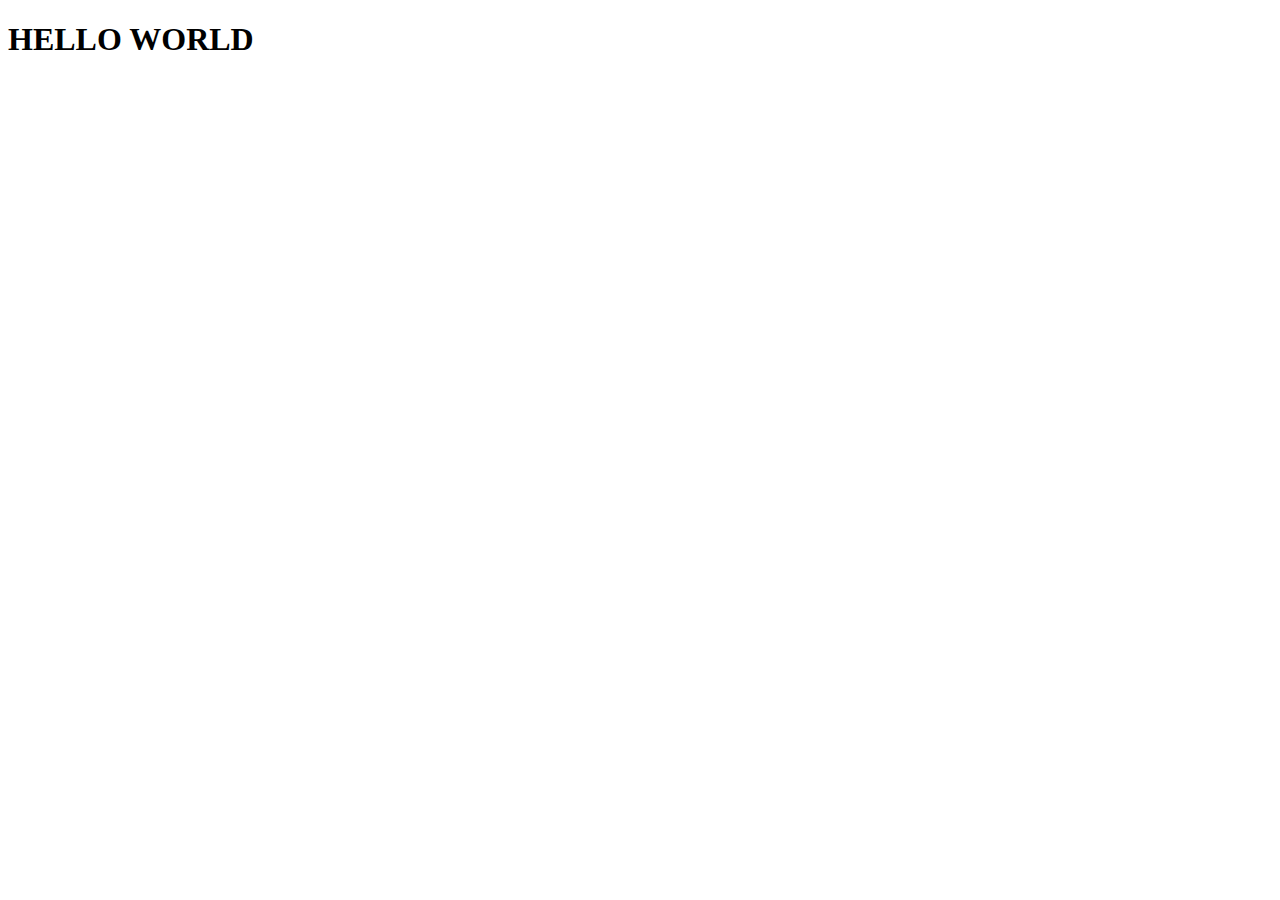
==== index.html @ 324a2626 "First Commit" ====
<!DOCTYPE html>
<html lang="en">

<head>
    <meta charset="UTF-8">
    <meta name="viewport" content="width=device-width, initial-scale=1.0">
    <title>Aditya Khuntia</title>
</head>


<body>
    <h1>HELLO WORLD</h1>    
</body>


</html>
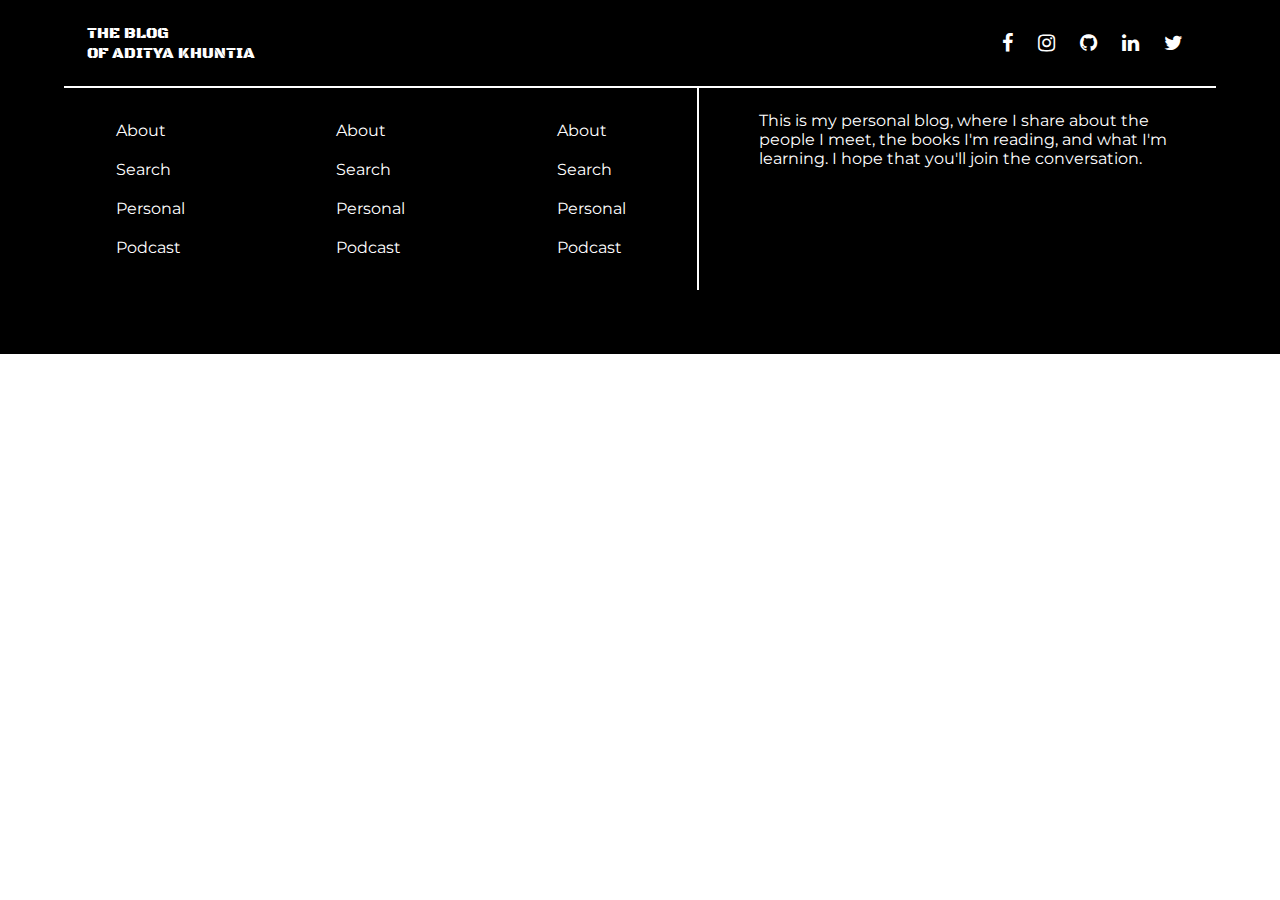
==== commit 287f3a57: "Made Footer" ====
--- a/index.html
+++ b/index.html
@@ -5,11 +5,84 @@
     <meta charset="UTF-8">
     <meta name="viewport" content="width=device-width, initial-scale=1.0">
     <title>Aditya Khuntia</title>
+
+    <link rel="stylesheet" href="/style.css">
+
+
+
+
+    <link rel="stylesheet" href="https://cdnjs.cloudflare.com/ajax/libs/font-awesome/4.7.0/css/font-awesome.min.css">
 </head>
 
 
 <body>
-    <h1>HELLO WORLD</h1>    
+
+
+    <footer class="footer">
+
+        <div class="section1">
+            <div class="logo">
+                THE BLOG <br>
+                OF ADITYA KHUNTIA
+            </div>
+            <hr id="hr1">
+            <div class="social">
+                <i class="fa fa-facebook"></i>
+                <i class="fa fa-instagram"></i>
+                <i class="fa fa-github"></i>
+                <i class="fa fa-linkedin"></i>
+                <i class="fa fa-twitter"></i>
+            </div>
+        </div>
+
+        <hr id="hr2">
+
+
+        <div class="box">
+        <div class="section2">
+            <div class="outline_col1">
+                <p><a href="#">About</a></p>
+                <p><a href="#">Search</a></p>
+                <p><a href="#">Personal</a></p>
+                <p><a href="#">Podcast</a></p>
+            </div>
+
+
+            <div class="outline_col1">
+                <p>About</p>
+                <p>Search</p>
+                <p>Personal</p>
+                <p>Podcast</p>
+            </div>
+            
+            
+            <div class="outline_col1">
+                <p>About</p>
+                <p>Search</p>
+                <p>Personal</p>
+                <p>Podcast</p>
+            </div>
+        </div>
+
+        <hr id="hr3">
+
+        <div class="section3">
+            <p>
+                This is my personal blog, where I share about the people I meet, the books I'm reading, and what I'm learning. I hope that you'll join the conversation.
+            </p>
+        </div>
+    </div>
+    
+
+
+
+
+
+
+        
+
+    </footer>
+
 </body>
 
 
--- a/style.css
+++ b/style.css
@@ -0,0 +1,149 @@
+@import url('https://fonts.googleapis.com/css2?family=Be+Vietnam+Pro:wght@300&family=Black+Ops+One&family=Geologica:wght@300&family=Inter:wght@900&display=swap');
+@import url('https://fonts.googleapis.com/css2?family=Be+Vietnam+Pro:wght@300&family=Black+Ops+One&family=Geologica:wght@300&family=Inter:wght@900&family=Montserrat:wght@300&display=swap');
+
+
+/* ===========================================================================================================================================================================*/
+/*   BOILER PLATE   BOILER PLATE   BOILER PLATE   BOILER PLATE   BOILER PLATE   BOILER PLATE   BOILER PLATE   BOILER PLATE   BOILER PLATE   BOILER PLATE */
+/* ===========================================================================================================================================================================*/
+
+
+*{
+    padding:0;
+    margin: 0;
+    box-sizing: border-box;
+}
+
+html,body{
+    width: 100%;
+    height:100%;
+}
+
+
+
+/* ===========================================================================================================================================================================*/
+/*   BOILER PLATE   BOILER PLATE   BOILER PLATE   BOILER PLATE   BOILER PLATE   BOILER PLATE   BOILER PLATE   BOILER PLATE   BOILER PLATE   BOILER PLATE */ 
+/* ===========================================================================================================================================================================*/
+hr{
+    border: 0.1px solid white;
+}
+a:link{
+    color: white;
+    text-decoration: none;
+}
+a:visited{
+    color: white;
+    text-decoration: none;
+}
+
+
+footer{
+    bottom: 0;
+    width: 100%;
+    height: fit-content;
+    background-color: black;
+    padding-left: 5%;
+    padding-right: 5%;
+    padding-bottom: 5%;
+    font-family: 'Montserrat',sans-serif;
+
+}
+
+.section1{
+    display: flex;
+    padding: 2% 2%;
+    justify-content: space-between;
+
+}
+
+.logo{
+    width: 50%;
+    color: white;
+    font-family: 'Black Ops One';    
+}
+
+#hr1{
+    display: none;
+}
+
+.social{
+    font-size: 20px;
+    color: white;
+}
+
+.social i{
+    margin:10px;
+}
+
+.social i:hover{
+    color: grey;
+}
+
+.section2{
+    padding: 2% 2%;
+    width: 50%;
+    display: flex;
+    color: white;
+    justify-content: space-between;
+}
+
+.outline_col1 p{
+    padding: 10px;
+    text-decoration: none;
+}
+
+.box{
+    display: flex;
+    justify-content: space-around;
+}
+
+.section3{
+    padding: 2% 2%;
+    color: white;
+    display: flex;
+    width: 40%;
+}
+
+
+@media (max-width: 720px) {
+    .section1{
+      display: block;
+    }
+
+    .logo{
+        padding: 3% 3%;
+    }
+    .social{
+        padding: 3% 3%;
+    }
+    #hr1{
+        display: block;
+    }
+
+  }
+
+@media (max-width:1000px) {
+    .section2{
+        width: 100%;
+        border: NONE;
+        justify-content:left;
+    }
+
+    .outline_col1{
+        padding-right: 100px;
+    }
+
+    .outline_col1 a:hover{
+        color: lightgrey;
+
+    }
+
+    .box{
+       display: block; 
+    }
+
+    .section3{
+        width: 50%;
+        padding: 5% 0 5% 0;
+    }
+
+}
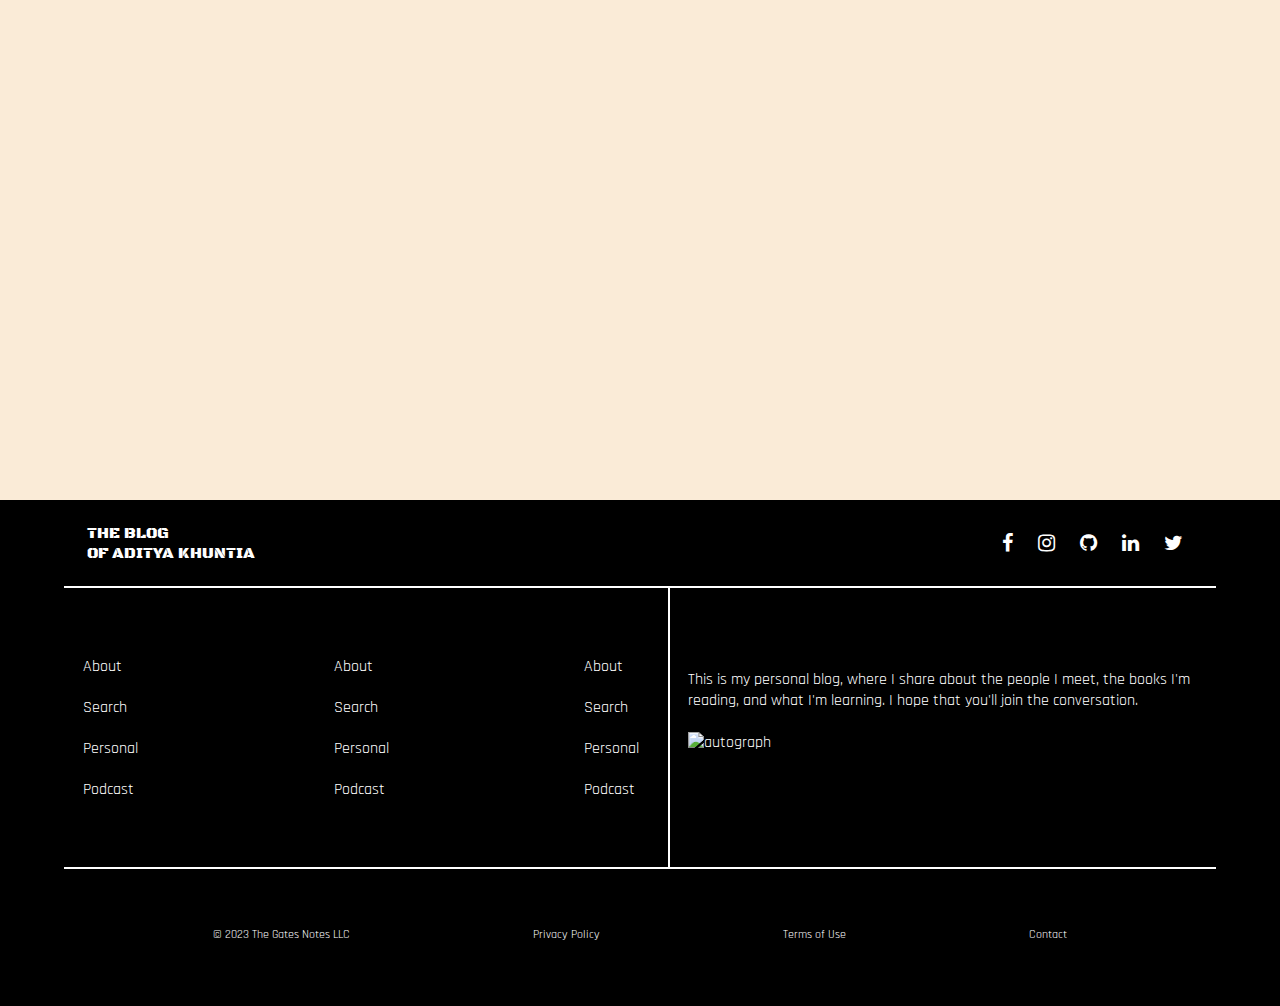
==== commit 0a1282dd: "Minor Changes" ====
--- a/index.html
+++ b/index.html
@@ -6,7 +6,7 @@
     <meta name="viewport" content="width=device-width, initial-scale=1.0">
     <title>Aditya Khuntia</title>
 
-    <link rel="stylesheet" href="/style.css">
+    <link rel="stylesheet" href="style.css">
 
 
 
@@ -17,7 +17,12 @@
 
 <body>
 
+    <div class="main">
 
+    </div>
+    
+    
+    
     <footer class="footer">
 
         <div class="section1">
@@ -69,8 +74,21 @@
         <div class="section3">
             <p>
                 This is my personal blog, where I share about the people I meet, the books I'm reading, and what I'm learning. I hope that you'll join the conversation.
-            </p>
+            </p><br>
+            <img src="https://assets.gatesnotes.com/8a5ac0b3-6095-00af-c50a-89056fbe4642/150ff63a-cfec-4d6a-8182-b0c7cce88539/bill-g_sig_white.png" alt="autograph" height="50px">
         </div>
+        </div>
+        
+        <hr id="hr4">
+
+        <div class="section4">
+            <p>© 2023 The Gates Notes LLC</p>
+            <p>Privacy Policy</p>
+            <p>Terms of Use</p>
+            <p>Contact</p>
+        </div>
+
+
     </div>
     
 
--- a/style.css
+++ b/style.css
@@ -1,6 +1,6 @@
 @import url('https://fonts.googleapis.com/css2?family=Be+Vietnam+Pro:wght@300&family=Black+Ops+One&family=Geologica:wght@300&family=Inter:wght@900&display=swap');
 @import url('https://fonts.googleapis.com/css2?family=Be+Vietnam+Pro:wght@300&family=Black+Ops+One&family=Geologica:wght@300&family=Inter:wght@900&family=Montserrat:wght@300&display=swap');
-
+@import url('https://fonts.googleapis.com/css2?family=Be+Vietnam+Pro:wght@300&family=Black+Ops+One&family=Geologica:wght@300&family=Inter:wght@900&family=Montserrat:wght@300&family=Rajdhani&display=swap');
 
 /* ===========================================================================================================================================================================*/
 /*   BOILER PLATE   BOILER PLATE   BOILER PLATE   BOILER PLATE   BOILER PLATE   BOILER PLATE   BOILER PLATE   BOILER PLATE   BOILER PLATE   BOILER PLATE */
@@ -36,6 +36,34 @@
 }
 
 
+
+
+.main{
+    height: 500px;
+    width: 100%;
+    background-color: antiquewhite;
+}
+
+
+
+
+
+
+
+
+
+
+
+
+
+
+
+
+
+
+
+
+
 footer{
     bottom: 0;
     width: 100%;
@@ -44,7 +72,7 @@
     padding-left: 5%;
     padding-right: 5%;
     padding-bottom: 5%;
-    font-family: 'Montserrat',sans-serif;
+    font-family:'Rajdhani';
 
 }
 
@@ -79,7 +107,7 @@
 }
 
 .section2{
-    padding: 2% 2%;
+    padding: 5% 0 5% 0;
     width: 50%;
     display: flex;
     color: white;
@@ -97,13 +125,18 @@
 }
 
 .section3{
-    padding: 2% 2%;
+    padding:7% 0 7% 0;
     color: white;
-    display: flex;
-    width: 40%;
+    width: 45%;
 }
 
-
+.section4{
+    display: flex;
+    justify-content: space-around;
+    padding: 5% 5% 0 5%;
+    color: white;
+    font-size: 12px;
+}
 @media (max-width: 720px) {
     .section1{
       display: block;
@@ -143,7 +176,7 @@
 
     .section3{
         width: 50%;
-        padding: 5% 0 5% 0;
+        padding: 7% 0 7% 0;
     }
 
 }
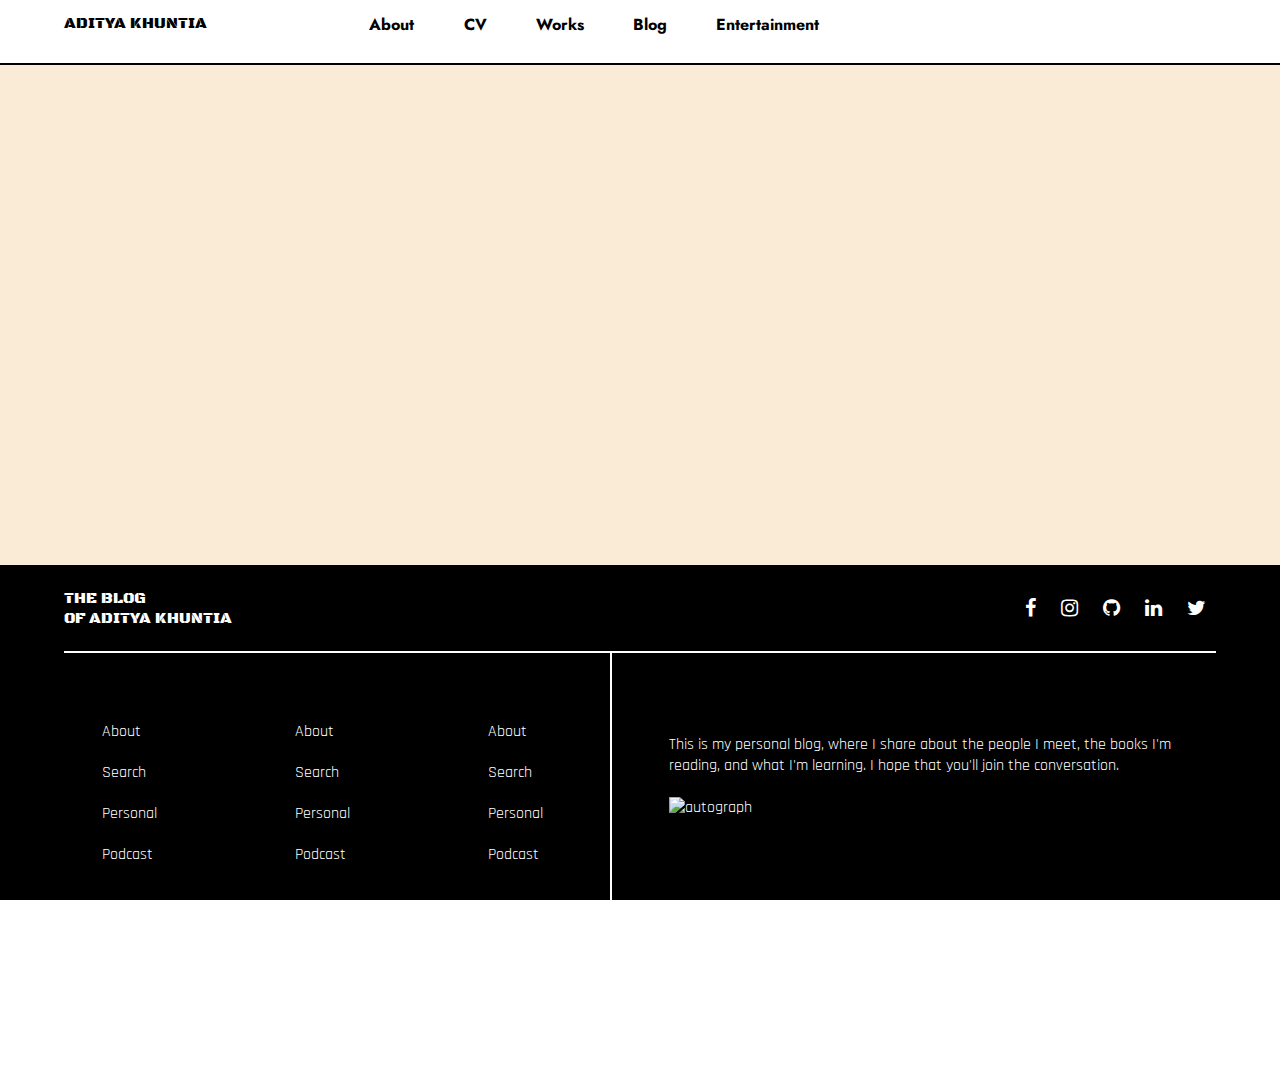
==== commit 1184bad6: "Added Header" ====
--- a/index.html
+++ b/index.html
@@ -6,16 +6,42 @@
     <meta name="viewport" content="width=device-width, initial-scale=1.0">
     <title>Aditya Khuntia</title>
 
+    <link rel="stylesheet" href="https://cdnjs.cloudflare.com/ajax/libs/font-awesome/4.7.0/css/font-awesome.min.css">
+    <link rel="icon" type="image/x-icon" href="https://i.postimg.cc/nh16Ys7S/image.png">
     <link rel="stylesheet" href="style.css">
 
 
 
 
-    <link rel="stylesheet" href="https://cdnjs.cloudflare.com/ajax/libs/font-awesome/4.7.0/css/font-awesome.min.css">
 </head>
 
 
 <body>
+
+    <div class="header">
+        <div class="header_button">
+            <i class="fa fa-menu"></i>
+        </div>
+        <div class="header_logo">
+            ADITYA KHUNTIA
+        </div>
+        <div class="header_menu">
+            <p><a href="#">About</a></p>
+            <p><a href="#">CV</a></p>
+            <p><a href="#">Works</a></p>
+            <p><a href="#">Blog</a></p>
+            <p><a href="#">Entertainment</a></p>
+        </div>
+
+        <div class="header_search"></div>
+    </div>
+
+
+
+
+
+
+
 
     <div class="main">
 
@@ -23,7 +49,7 @@
     
     
     
-    <footer class="footer">
+    <div class="footer">
 
         <div class="section1">
             <div class="logo">
@@ -88,6 +114,13 @@
             <p>Contact</p>
         </div>
 
+        <div id="section4_mobile">
+            <p>© 2023 The Gates Notes LLC</p><br>
+            <p>Privacy Policy</p><br>
+            <p>Terms of Use</p><br>
+            <p>Contact</p><br>
+        </div>
+
 
     </div>
     
@@ -99,7 +132,7 @@
 
         
 
-    </footer>
+</div>
 
 </body>
 
--- a/style.css
+++ b/style.css
@@ -1,7 +1,4 @@
-@import url('https://fonts.googleapis.com/css2?family=Be+Vietnam+Pro:wght@300&family=Black+Ops+One&family=Geologica:wght@300&family=Inter:wght@900&display=swap');
-@import url('https://fonts.googleapis.com/css2?family=Be+Vietnam+Pro:wght@300&family=Black+Ops+One&family=Geologica:wght@300&family=Inter:wght@900&family=Montserrat:wght@300&display=swap');
-@import url('https://fonts.googleapis.com/css2?family=Be+Vietnam+Pro:wght@300&family=Black+Ops+One&family=Geologica:wght@300&family=Inter:wght@900&family=Montserrat:wght@300&family=Rajdhani&display=swap');
-
+@import url('https://fonts.googleapis.com/css2?family=Be+Vietnam+Pro:wght@300&family=Black+Ops+One&family=Geologica:wght@300&family=Inter:wght@900&family=Jost&family=Montserrat:wght@300&family=Rajdhani&display=swap');
 /* ===========================================================================================================================================================================*/
 /*   BOILER PLATE   BOILER PLATE   BOILER PLATE   BOILER PLATE   BOILER PLATE   BOILER PLATE   BOILER PLATE   BOILER PLATE   BOILER PLATE   BOILER PLATE */
 /* ===========================================================================================================================================================================*/
@@ -16,6 +13,7 @@
 html,body{
     width: 100%;
     height:100%;
+    overflow-x :hidden; 
 }
 
 
@@ -36,6 +34,87 @@
 }
 
 
+/* ===========================================================================================================================================================================*/
+/*   HEADER    HEADER    HEADER    HEADER    HEADER    HEADER    HEADER    HEADER    HEADER    HEADER    HEADER    HEADER    HEADER    HEADER    HEADER    HEADER    HEADER */ 
+/* ===========================================================================================================================================================================*/
+
+.header{
+    display: flex;
+    width: 100%;
+    border-bottom: 2px solid black;
+    height: 65px;
+    background-color: white;
+
+
+    position: sticky;
+    top: 0;
+}
+
+.header_button{
+    width: 5%;
+    color: black;
+}
+
+
+ .header_logo{
+    padding: 1% 0 1% 0;
+    width:20%;
+    font-family: 'Black Ops One';    
+    color: black;
+    }
+
+ .header_menu{
+    width: 55%;
+    display: flex;
+    justify-content: left;
+    padding: 1% 0 1% 0;
+    
+ }
+
+ .header_menu p{
+    padding-left: 7%;
+    font-family: 'Jost';
+    font-weight: bolder;
+ }
+.header_menu p a {
+    color: black;
+}
+
+.header_menu p a:hover{
+    color: rgb(49, 49, 193);
+}
+
+.header_search{
+    width: 20%;
+}
+
+
+@media (max-width: 720px) {
+    .header{
+        height: 50px;
+    }
+    .header_menu{
+        display: none;
+    }
+    .header_search{
+        display: none;
+    }
+
+    .header_logo{
+        width: 95%;
+        text-align: center;
+        padding: 0.5% 0 0.5% 0;
+    }
+}
+
+
+
+/* ===========================================================================================================================================================================*/
+/*   HEADER    HEADER    HEADER    HEADER    HEADER    HEADER    HEADER    HEADER    HEADER    HEADER    HEADER    HEADER    HEADER    HEADER    HEADER    HEADER    HEADER */ 
+/* ===========================================================================================================================================================================*/
+
+
+
 
 
 .main{
@@ -63,8 +142,11 @@
 
 
 
-
-footer{
+/* ===========================================================================================================================================================================*/
+/*   FOOTER     FOOTER     FOOTER     FOOTER     FOOTER     FOOTER     FOOTER     FOOTER     FOOTER     FOOTER     FOOTER     FOOTER     FOOTER     FOOTER     FOOTER */ 
+/* ===========================================================================================================================================================================*/
+
+.footer{
     bottom: 0;
     width: 100%;
     height: fit-content;
@@ -78,7 +160,7 @@
 
 .section1{
     display: flex;
-    padding: 2% 2%;
+    padding: 2% 0 2% 0;
     justify-content: space-between;
 
 }
@@ -106,9 +188,10 @@
     color: grey;
 }
 
+
 .section2{
     padding: 5% 0 5% 0;
-    width: 50%;
+    width: 40%;
     display: flex;
     color: white;
     justify-content: space-between;
@@ -137,12 +220,19 @@
     color: white;
     font-size: 12px;
 }
+
+#section4_mobile{
+    display: none;
+}
+
+
 @media (max-width: 720px) {
     .section1{
       display: block;
     }
 
     .logo{
+        width: 100%;
         padding: 3% 3%;
     }
     .social{
@@ -156,13 +246,19 @@
 
 @media (max-width:1000px) {
     .section2{
+
+        padding: 5% 0 5% 0;
+        width: 100%;
+        display: flex;
+        color: white;
         width: 100%;
         border: NONE;
-        justify-content:left;
+
     }
 
     .outline_col1{
-        padding-right: 100px;
+        justify-content: space-between;
+        width: fit-content;
     }
 
     .outline_col1 a:hover{
@@ -175,8 +271,26 @@
     }
 
     .section3{
-        width: 50%;
+        width: 100%;
         padding: 7% 0 7% 0;
     }
 
-}
+    .section4{
+        display: none;
+    }
+
+    #section4_mobile{
+        padding: 5% 5% 0 5%;
+        color: white;
+        font-size: 14px;
+        display: block;
+        color: white;
+        text-align: center;
+    }
+
+}
+
+
+/* ===========================================================================================================================================================================*/
+/*   FOOTER     FOOTER     FOOTER     FOOTER     FOOTER     FOOTER     FOOTER     FOOTER     FOOTER     FOOTER     FOOTER     FOOTER     FOOTER     FOOTER     FOOTER */ 
+/* ===========================================================================================================================================================================*/